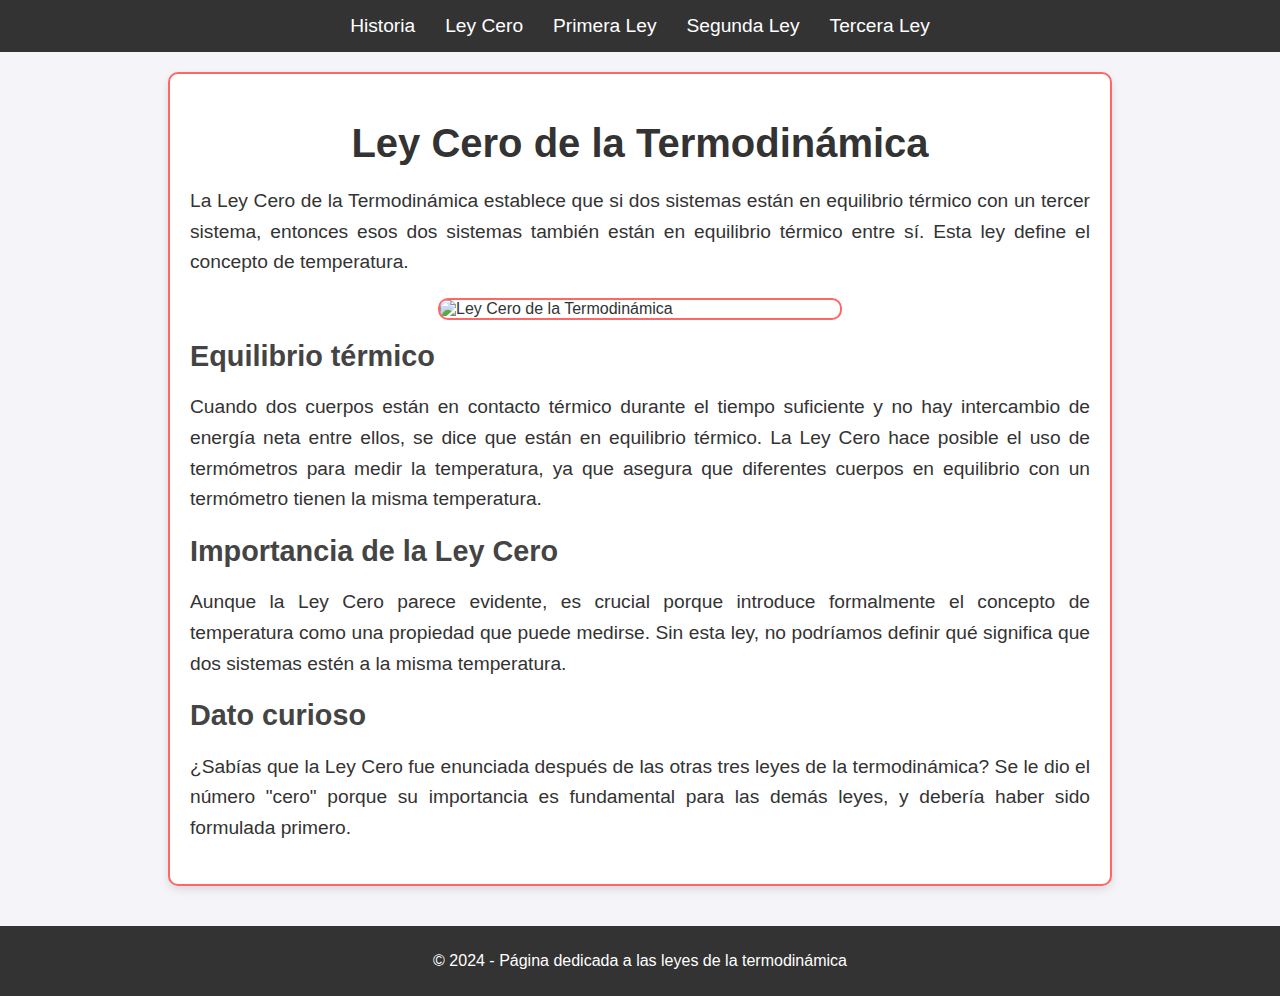
==== ley-cero.html @ 8b46fd73 "Create ley-cero.html" ====
<!DOCTYPE html>
<html lang="es">
<head>
    <meta charset="UTF-8">
    <meta name="viewport" content="width=device-width, initial-scale=1.0">
    <title>Ley Cero de la Termodinámica</title>
    <link rel="stylesheet" href="styles.css">
</head>
<body>
    <!-- Menú de navegación -->
    <nav>
        <ul>
            <li><a href="index.html">Historia</a></li>
            <li><a href="ley-cero.html">Ley Cero</a></li>
            <li><a href="primera-ley.html">Primera Ley</a></li>
            <li><a href="segunda-ley.html">Segunda Ley</a></li>
            <li><a href="tercera-ley.html">Tercera Ley</a></li>
        </ul>
    </nav>

    <!-- Contenido principal -->
    <section class="main-content">
        <h1>Ley Cero de la Termodinámica</h1>
        <p>La Ley Cero de la Termodinámica establece que si dos sistemas están en equilibrio térmico con un tercer sistema, entonces esos dos sistemas también están en equilibrio térmico entre sí. Esta ley define el concepto de temperatura.</p>
        <img src="https://upload.wikimedia.org/wikipedia/commons/thumb/9/9e/Zeroth-law-thermodynamics.png/800px-Zeroth-law-thermodynamics.png" alt="Ley Cero de la Termodinámica" width="400">
        
        <h2>Equilibrio térmico</h2>
        <p>Cuando dos cuerpos están en contacto térmico durante el tiempo suficiente y no hay intercambio de energía neta entre ellos, se dice que están en equilibrio térmico. La Ley Cero hace posible el uso de termómetros para medir la temperatura, ya que asegura que diferentes cuerpos en equilibrio con un termómetro tienen la misma temperatura.</p>

        <h2>Importancia de la Ley Cero</h2>
        <p>Aunque la Ley Cero parece evidente, es crucial porque introduce formalmente el concepto de temperatura como una propiedad que puede medirse. Sin esta ley, no podríamos definir qué significa que dos sistemas estén a la misma temperatura.</p>

        <h2>Dato curioso</h2>
        <p>¿Sabías que la Ley Cero fue enunciada después de las otras tres leyes de la termodinámica? Se le dio el número "cero" porque su importancia es fundamental para las demás leyes, y debería haber sido formulada primero.</p>
    </section>

    <footer>
        <p>© 2024 - Página dedicada a las leyes de la termodinámica</p>
    </footer>
</body>
</html>
---- styles.css ----
/* Estilos globales */
body {
    font-family: Arial, sans-serif;
    background-color: #f4f4f9;
    color: #333;
    margin: 0;
    padding: 0;
}

/* Menú de navegación */
nav {
    background-color: #333;
    color: white;
    text-align: center;
    position: sticky;
    top: 0;
    z-index: 100;
}

nav ul {
    list-style: none;
    padding: 0;
    margin: 0;
    display: flex;
    justify-content: center;
}

nav ul li {
    margin: 0 15px;
}

nav ul li a {
    color: white;
    text-decoration: none;
    font-size: 1.2rem;
    padding: 15px 0;
    display: block;
    transition: background-color 0.3s ease;
}

nav ul li a:hover {
    background-color: #575757;
    border-radius: 5px;
}

/* Transición suave para el menú */
html {
    scroll-behavior: smooth;
}

/* Contenido principal */
.main-content {
    max-width: 900px;
    margin: 20px auto;
    padding: 20px;
    background-color: white;
    border-radius: 10px;
    box-shadow: 0 4px 8px rgba(0, 0, 0, 0.1);
    border: 2px solid #ff6666; /* Borde rojo claro */
}

.main-content h1 {
    font-size: 2.5rem;
    color: #333;
    text-align: center;
    margin-bottom: 20px;
}

.main-content h2 {
    font-size: 1.8rem;
    color: #444;
    margin-top: 20px;
    margin-bottom: 15px;
}

.main-content p {
    font-size: 1.2rem;
    line-height: 1.6;
    margin-bottom: 20px;
    text-align: justify;
}

.main-content img {
    display: block;
    margin: 20px auto;
    max-width: 100%;
    border-radius: 10px;
    border: 2px solid #ff6666; /* Borde rojo claro para las imágenes */
}

/* Footer */
footer {
    text-align: center;
    padding: 10px 0;
    background-color: #333;
    color: white;
    margin-top: 40px;
}
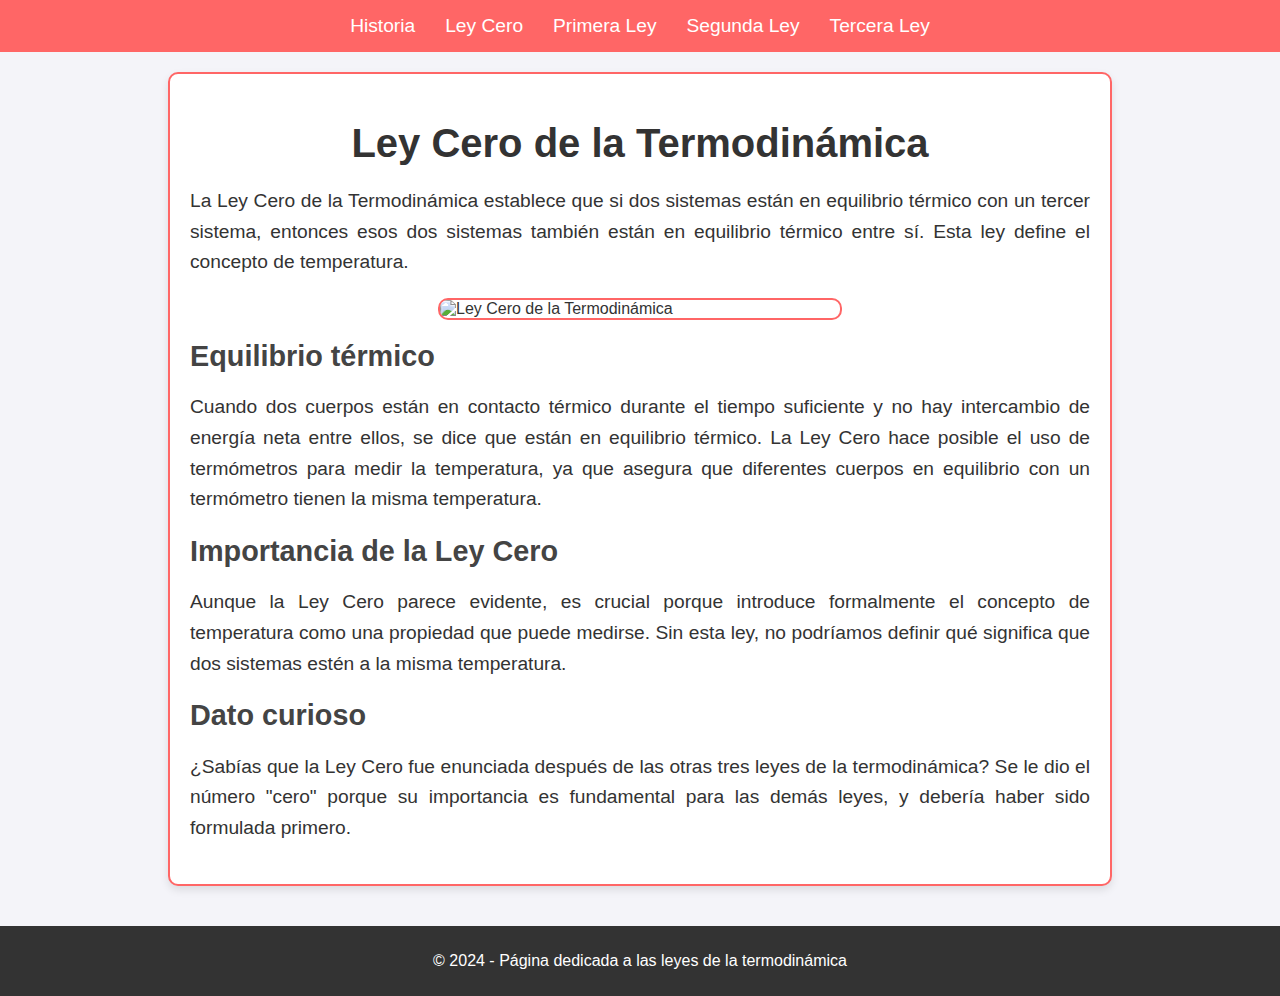
==== commit 880be1d6: "Update ley-cero.html" ====
--- a/ley-cero.html
+++ b/ley-cero.html
@@ -22,7 +22,7 @@
     <section class="main-content">
         <h1>Ley Cero de la Termodinámica</h1>
         <p>La Ley Cero de la Termodinámica establece que si dos sistemas están en equilibrio térmico con un tercer sistema, entonces esos dos sistemas también están en equilibrio térmico entre sí. Esta ley define el concepto de temperatura.</p>
-        <img src="https://upload.wikimedia.org/wikipedia/commons/thumb/9/9e/Zeroth-law-thermodynamics.png/800px-Zeroth-law-thermodynamics.png" alt="Ley Cero de la Termodinámica" width="400">
+        <img src="https://concepto.de/wp-content/uploads/2019/04/equilibrio-termico-e1554414142906.png" alt="Ley Cero de la Termodinámica" width="400">
         
         <h2>Equilibrio térmico</h2>
         <p>Cuando dos cuerpos están en contacto térmico durante el tiempo suficiente y no hay intercambio de energía neta entre ellos, se dice que están en equilibrio térmico. La Ley Cero hace posible el uso de termómetros para medir la temperatura, ya que asegura que diferentes cuerpos en equilibrio con un termómetro tienen la misma temperatura.</p>
--- a/styles.css
+++ b/styles.css
@@ -9,7 +9,7 @@
 
 /* Menú de navegación */
 nav {
-    background-color: #333;
+    background-color: #ff6666; /* Fondo rojo claro que combina con los marcos */
     color: white;
     text-align: center;
     position: sticky;
@@ -39,7 +39,7 @@
 }
 
 nav ul li a:hover {
-    background-color: #575757;
+    background-color: #ff3333; /* Un rojo más oscuro al pasar el cursor */
     border-radius: 5px;
 }
 
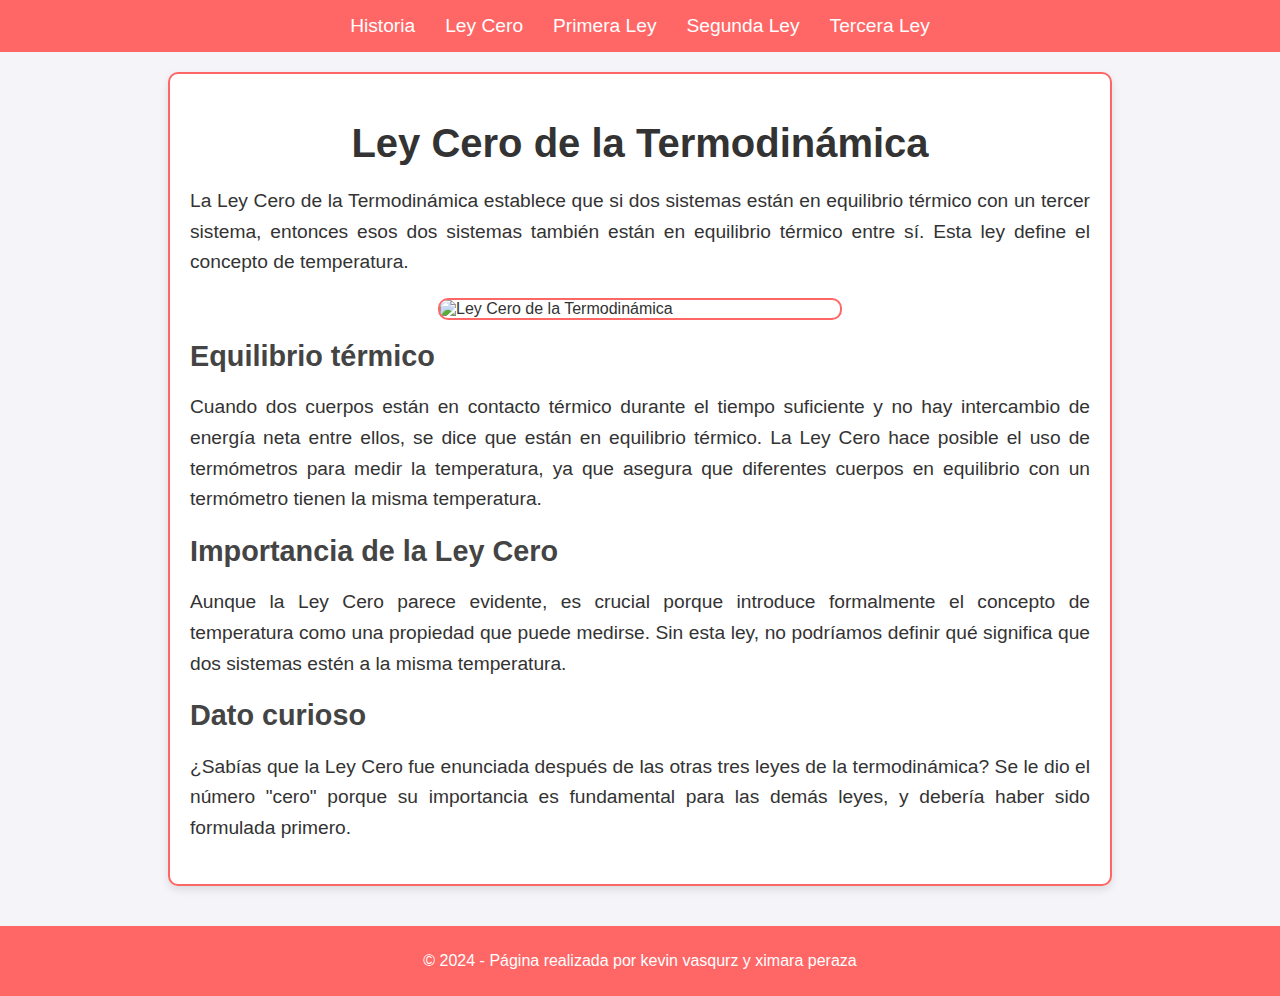
==== commit ead10ae2: "Update ley-cero.html" ====
--- a/ley-cero.html
+++ b/ley-cero.html
@@ -35,7 +35,7 @@
     </section>
 
     <footer>
-        <p>© 2024 - Página dedicada a las leyes de la termodinámica</p>
+        <p>© 2024 - Página realizada por kevin vasqurz y ximara peraza</p>
     </footer>
 </body>
 </html>
--- a/styles.css
+++ b/styles.css
@@ -9,7 +9,7 @@
 
 /* Menú de navegación */
 nav {
-    background-color: #ff6666; /* Fondo rojo claro que combina con los marcos */
+    background-color: #ff6666; /* Fondo rojo claro */
     color: white;
     text-align: center;
     position: sticky;
@@ -92,7 +92,7 @@
 footer {
     text-align: center;
     padding: 10px 0;
-    background-color: #333;
-    color: white;
+    background-color: #ff6666; /* Fondo rojo claro del pie de página */
+    color: #fff; /* Texto en blanco para buen contraste con el fondo */
     margin-top: 40px;
 }
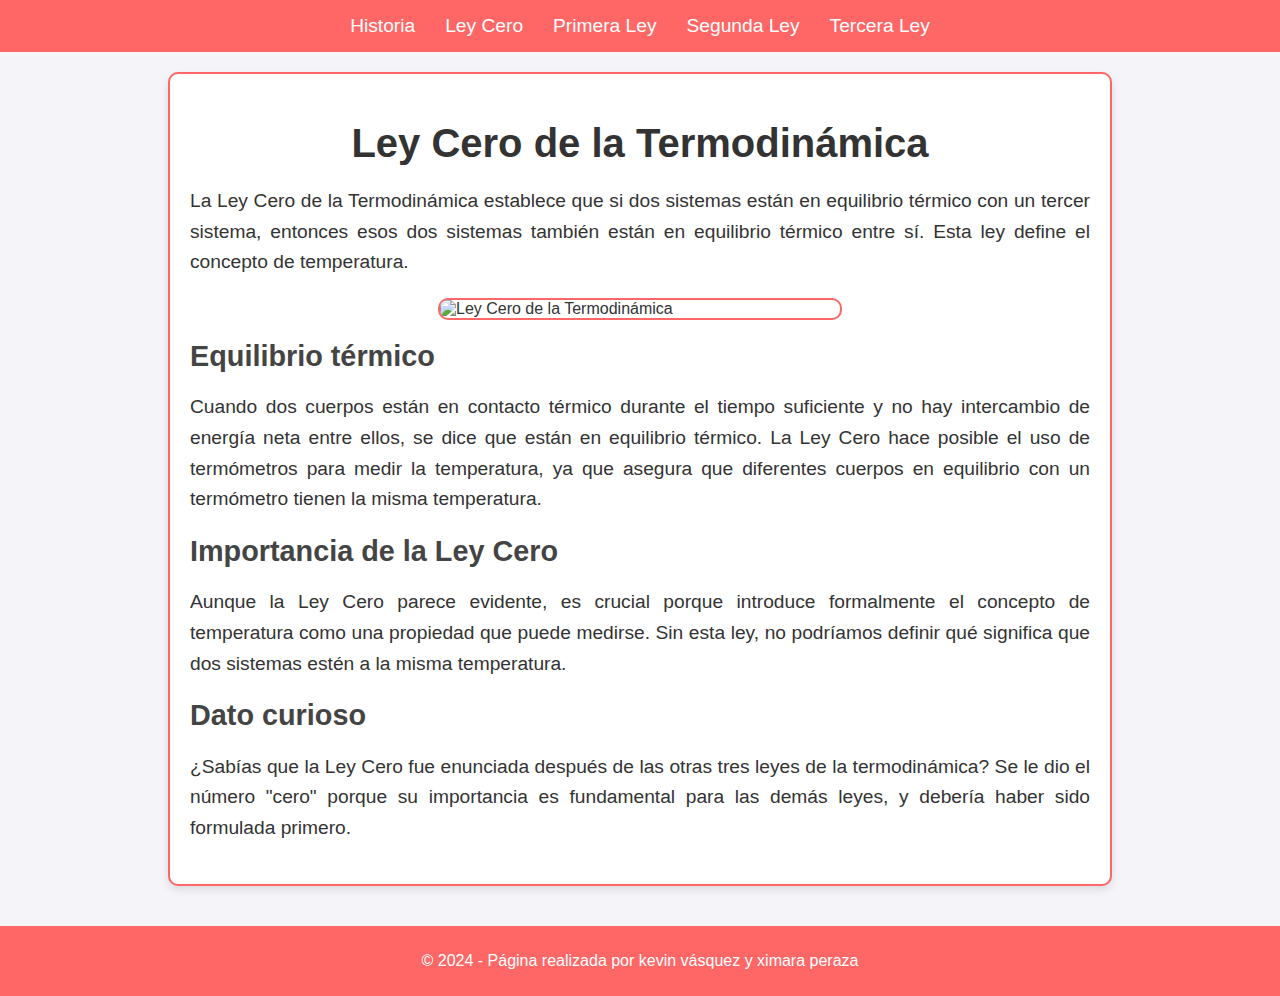
==== commit afd337bd: "Update ley-cero.html" ====
--- a/ley-cero.html
+++ b/ley-cero.html
@@ -35,7 +35,7 @@
     </section>
 
     <footer>
-        <p>© 2024 - Página realizada por kevin vasqurz y ximara peraza</p>
+        <p>© 2024 - Página realizada por kevin vásquez y ximara peraza</p>
     </footer>
 </body>
 </html>
